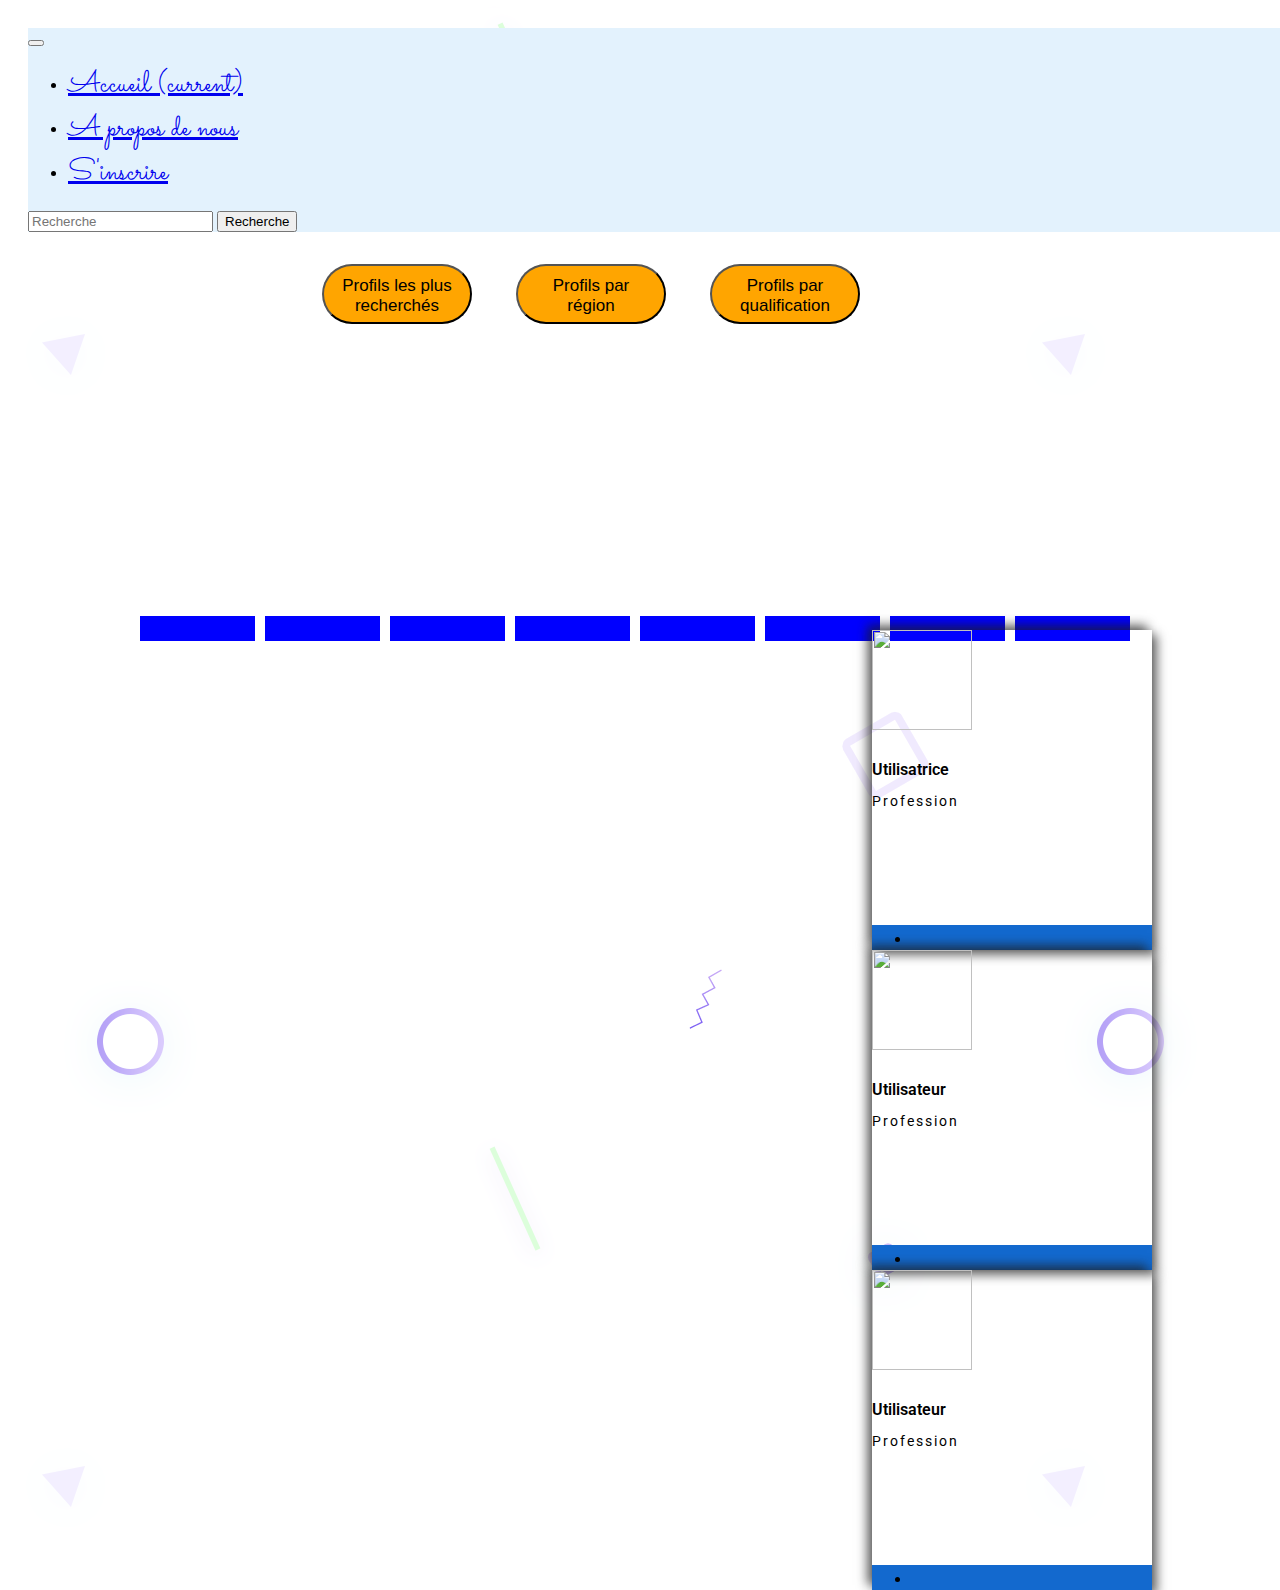
==== pageA.html @ 4a4ed522 "Adding page B and C" ====
<!DOCTYPE html>
<html lang="en">
<head>
  <meta charset="UTF-8">
  <meta http-equiv="X-UA-Compatible" content="IE=edge">
  <meta name="viewport" content="width=device-width, initial-scale=1.0">
  <link rel="stylesheet" href="./css/StyleA.css">
  <link rel="stylesheet" href="https://cdn.jsdelivr.net/npm/bootstrap@4.6.1/dist/css/bootstrap.min.css" integrity="sha384-zCbKRCUGaJDkqS1kPbPd7TveP5iyJE0EjAuZQTgFLD2ylzuqKfdKlfG/eSrtxUkn" crossorigin="anonymous">
  <link rel="stylesheet" href="https://cdnjs.cloudflare.com/ajax/libs/font-awesome/6.1.1/css/all.min.css" integrity="sha512-KfkfwYDsLkIlwQp6LFnl8zNdLGxu9YAA1QvwINks4PhcElQSvqcyVLLD9aMhXd13uQjoXtEKNosOWaZqXgel0g==" crossorigin="anonymous" referrerpolicy="no-referrer" />
  <title>Page A</title>
</head>
<body>
  <div class="main-container">
    <div class="main-menu">
      <nav class="navbar navbar-expand-lg navbar-light bg-light"style="background-color: #e3f2fd;">
        <button class="navbar-toggler" type="button" data-toggle="collapse" data-target="#navbarTogglerDemo01" aria-controls="navbarTogglerDemo01" aria-expanded="false" aria-label="Toggle navigation">
          <span class="navbar-toggler-icon"></span>
        </button>
        <div class="collapse navbar-collapse" id="navbarTogglerDemo01">
          
          <ul class="navbar-nav mr-auto mt-2 mt-lg-0">
            <li class="nav-item active">
              <a class="nav-link" href="#">Accueil <span class="sr-only">(current)</span></a>
            </li>
            <li class="nav-item">
              <a class="nav-link" href="#">A propos de nous</a>
            </li>
            <li class="nav-item">
              <a class="nav-link " href="#">S'inscrire</a>
            </li>
          </ul>
          <form class="form-inline my-2 my-lg-0">
            <input class="form-control mr-sm-2" type="search" placeholder="Recherche" aria-label="Search">
            <button class="btn btn-outline-success my-2 my-sm-0" type="submit">Recherche</button>
          </form>
        </div>
      </nav>
    </div>

    <div class="second-menu ">
      
          <p>
            <button type="button" class="btn boutton">Profils les plus recherchés</button>
            <button type="button" class="btn boutton">Profils par région</button>
            <button type="button" class="btn boutton">Profils par qualification</button>
          </p>
          
      </div>
      <div class="parent-wrapper">
        <div class="parent">
          <div class="child">XX</div>
          <div class="child">XX</div>
          <div class="child">XX</div>
          <div class="child">XX</div>
          <div class="child">XX</div>
          <div class="child">XX</div>
          <div class="child">XX</div>
          <div class="child">XX</div>
        </div>
      </div>
    </div>
  </div>

<!--              Profiles            -->
<div class="container">
  <div class="row">
      <div class="col-md-4 mb-md-0 mb-3">
          <div class="card d-flex flex-column align-items-center justify-content-center">
              <div class="inner-content d-flex flex-column align-items-center justify-content-center">
                  <div class="img-container rounded-circle">
                      <img src="https://images.pexels.com/photos/415829/pexels-photo-415829.jpeg?auto=compress&cs=tinysrgb&dpr=1&w=500"
                          alt="" class="rounded-circle">
                  </div>
                  <div class="h3">Utilisatrice</div>
                  <p class="designation text-muted text-uppercase">Profession</p>
              </div>
              <ul
                  class="social-links d-flex align-items-center justify-content-around list-unstyled w-100 fs-5 m-0 p-0">
                  <li><a href="#"><span class="fab fa-facebook"></span></a></li>
                  <li><a href="#"><span class="fab fa-twitter"></span></a></li>
                  <li><a href="#"><span class="fab fa-google-plus"></span></a></li>
                  <li><a href="#"><span class="fab fa-linkedin-in"></span></a></li>
              </ul>
          </div>
      </div>
      <div class="col-md-4 mb-md-0 mb-3">
          <div class="card d-flex flex-column align-items-center justify-content-center">
              <div class="inner-content d-flex flex-column align-items-center justify-content-center">
                  <div class="img-container rounded-circle">
                      <img src="https://images.pexels.com/photos/220453/pexels-photo-220453.jpeg?auto=compress&cs=tinysrgb&dpr=1&w=500"
                          alt="" class="rounded-circle">
                  </div>
                  <div class="h3">Utilisateur</div>
                  <p class="designation text-muted text-uppercase">Profession</p>
              </div>
              <ul
                  class="social-links d-flex align-items-center justify-content-around list-unstyled w-100 fs-5 m-0 p-0">
                  <li><a href="#"><span class="fab fa-facebook"></span></a></li>
                  <li><a href="#"><span class="fab fa-twitter"></span></a></li>
                  <li><a href="#"><span class="fab fa-google-plus"></span></a></li>
                  <li><a href="#"><span class="fab fa-linkedin-in"></span></a></li>
              </ul>
          </div>
      </div>
      <div class="col-md-4 mb-md-0 mb-3">
          <div class="card d-flex flex-column align-items-center justify-content-center">
              <div class="inner-content d-flex flex-column align-items-center justify-content-center">
                  <div class="img-container rounded-circle">
                      <img src="https://images.pexels.com/photos/2379005/pexels-photo-2379005.jpeg?auto=compress&cs=tinysrgb&dpr=1&w=500"
                          alt="" class="rounded-circle">
                  </div>
                  <div class="h3">Utilisateur</div>
                  <p class="designation text-muted text-uppercase">Profession</p>
              </div>
              <ul
                  class="social-links d-flex align-items-center justify-content-around list-unstyled w-100 fs-5 m-0 p-0">
                  <li><a href="#"><span class="fab fa-facebook"></span></a></li>
                  <li><a href="#"><span class="fab fa-twitter"></span></a></li>
                  <li><a href="#"><span class="fab fa-google-plus"></span></a></li>
                  <li><a href="#"><span class="fab fa-linkedin-in"></span></a></li>
              </ul>
          </div>
      </div>
  </div>
</div>






  <script src="https://cdn.jsdelivr.net/npm/jquery@3.5.1/dist/jquery.slim.min.js" integrity="sha384-DfXdz2htPH0lsSSs5nCTpuj/zy4C+OGpamoFVy38MVBnE+IbbVYUew+OrCXaRkfj" crossorigin="anonymous"></script>
   <script src="https://cdn.jsdelivr.net/npm/bootstrap@4.6.1/dist/js/bootstrap.bundle.min.js" integrity="sha384-fQybjgWLrvvRgtW6bFlB7jaZrFsaBXjsOMm/tB9LTS58ONXgqbR9W8oWht/amnpF" crossorigin="anonymous"></script> 
</body>
</html>
---- css/StyleA.css ----
@import url('https://fonts.googleapis.com/css2?family=Montserrat:wght@300&family=Roboto:ital,wght@0,300;1,100&family=Sacramento&display=swap');

html,
body {
    height: 300px;
    background-image: url( '/assets/product_bg.png' );
    font-family: 'Roboto';

}


.main-container {
  width: 100%;
  height: 80%;
  position:absolute;
  padding: 20px;
  
}

.main-container a {
  font-family : 'Sacramento' , cursive;
  font-size :30px;
}

.second-menu{
  position: absolute;
  align-items: center;
  margin:  20px;
  padding: 10px;
  justify-content: center;
  top: 25%;
  left: 20%;
  font-family: 'Montserrat', sans-serif;
  
  
}



.boutton{
  border-radius: 30px;
  width: 150px;
  height: 60px;
}

.second-menu button {
  background-color:orange;
 padding: 10px;
 margin:  20px;
  padding: 10px;
  font-size: 17px;
  text-align: center;

}



 /* Media Query for Mobile Devices */
 @media (max-width: 480px) {
  .second-menu{
    position: absolute;
    left:10%;
    top:20%;
  }
  .second-menu p {
    display:flex;
    flex-wrap: wrap;
    width: 100%;
    height:100%;
    
  }
  .second-menu button{
    padding: 5px;
    margin:  10px;
    
  }
  .parent-wrapper {
    position: absolute;
    top:100%;
    width: 100%;
  }
}

.parent-wrapper {
  height: 100%;
  width: 75%;
  position: absolute;
  top:80%;
  left:10%;
}
.parent {
  display: flex;
  font-size: 0;
  flex-wrap: wrap;
  margin: -10px 0 0 -10px;
}
.child {
  display: inline-block;
  background:blue;
  margin: 10px 0 0 10px;
  flex-grow: 1;
  height: 25px;
}




.container {
  position:absolute;
    top: 70%;
    right:10%;
}

.container .col-md-4 {
    display: flex;
    align-items: center;
    justify-content: center;
}

.container .card::before {
    content: "";
    position: absolute;
    top: -50px;
    height: 0;
    width: 150%;
    background-color: #1369ce;
    z-index: -1;
    border-bottom-left-radius: 50%;
    border-bottom-right-radius: 50%;
    transition: all 0.5s ease-in-out;
}

.container .card {
    width: 280px;
    height: 320px;
    overflow: hidden;
    z-index: 3;
    transition: all 0.5s ease-in-out;
    border: none;
    box-shadow: 5px 5px 10px #1f1f1fa8,
                -5px -5px 10px #1f1f1fa8;
}

.container .card:hover::before {
    height: 150px;
}

.container .card .img-container {
    width: 100px;
    height: 100px;
    margin-bottom: 30px;
    transition: all 0.5s ease-in-out;
}

.container .card:hover .img-container {
    border: 10px solid #1369ce;
}

.container .card .img-container img {
    width: 100%;
    height: 100%;
    object-fit: cover;
    transform: scale(1);
    transition: all 0.5s ease-in-out;
}

.container .card:hover .img-container img {
    box-shadow: 0 0 0 14px #f7f5ec;
    transform: scale(0.8);
}

.container .card .h3 {
    margin-bottom: 5px !important;
    font-weight: 600;
    pointer-events: none;
}

.container .card .designation {
    font-size: 0.85rem;
    letter-spacing: 2px;
    pointer-events: none;
}

.container .card ul {
    background-color: #1369ce;
    transition: all 0.5s ease-in-out;
    transform: translateY(100px);
}

.container .card:hover ul {
    transform: translateY(40px);
}

.container .card ul li {
    padding: 5px 8px;
    transition: all 0.4s;
}

.container .card ul li a {
    color: #FFF;
}

.container .card ul li:hover {
    background: #fff;
}

.container .card ul li:hover a {
    color: #1369ce;
}
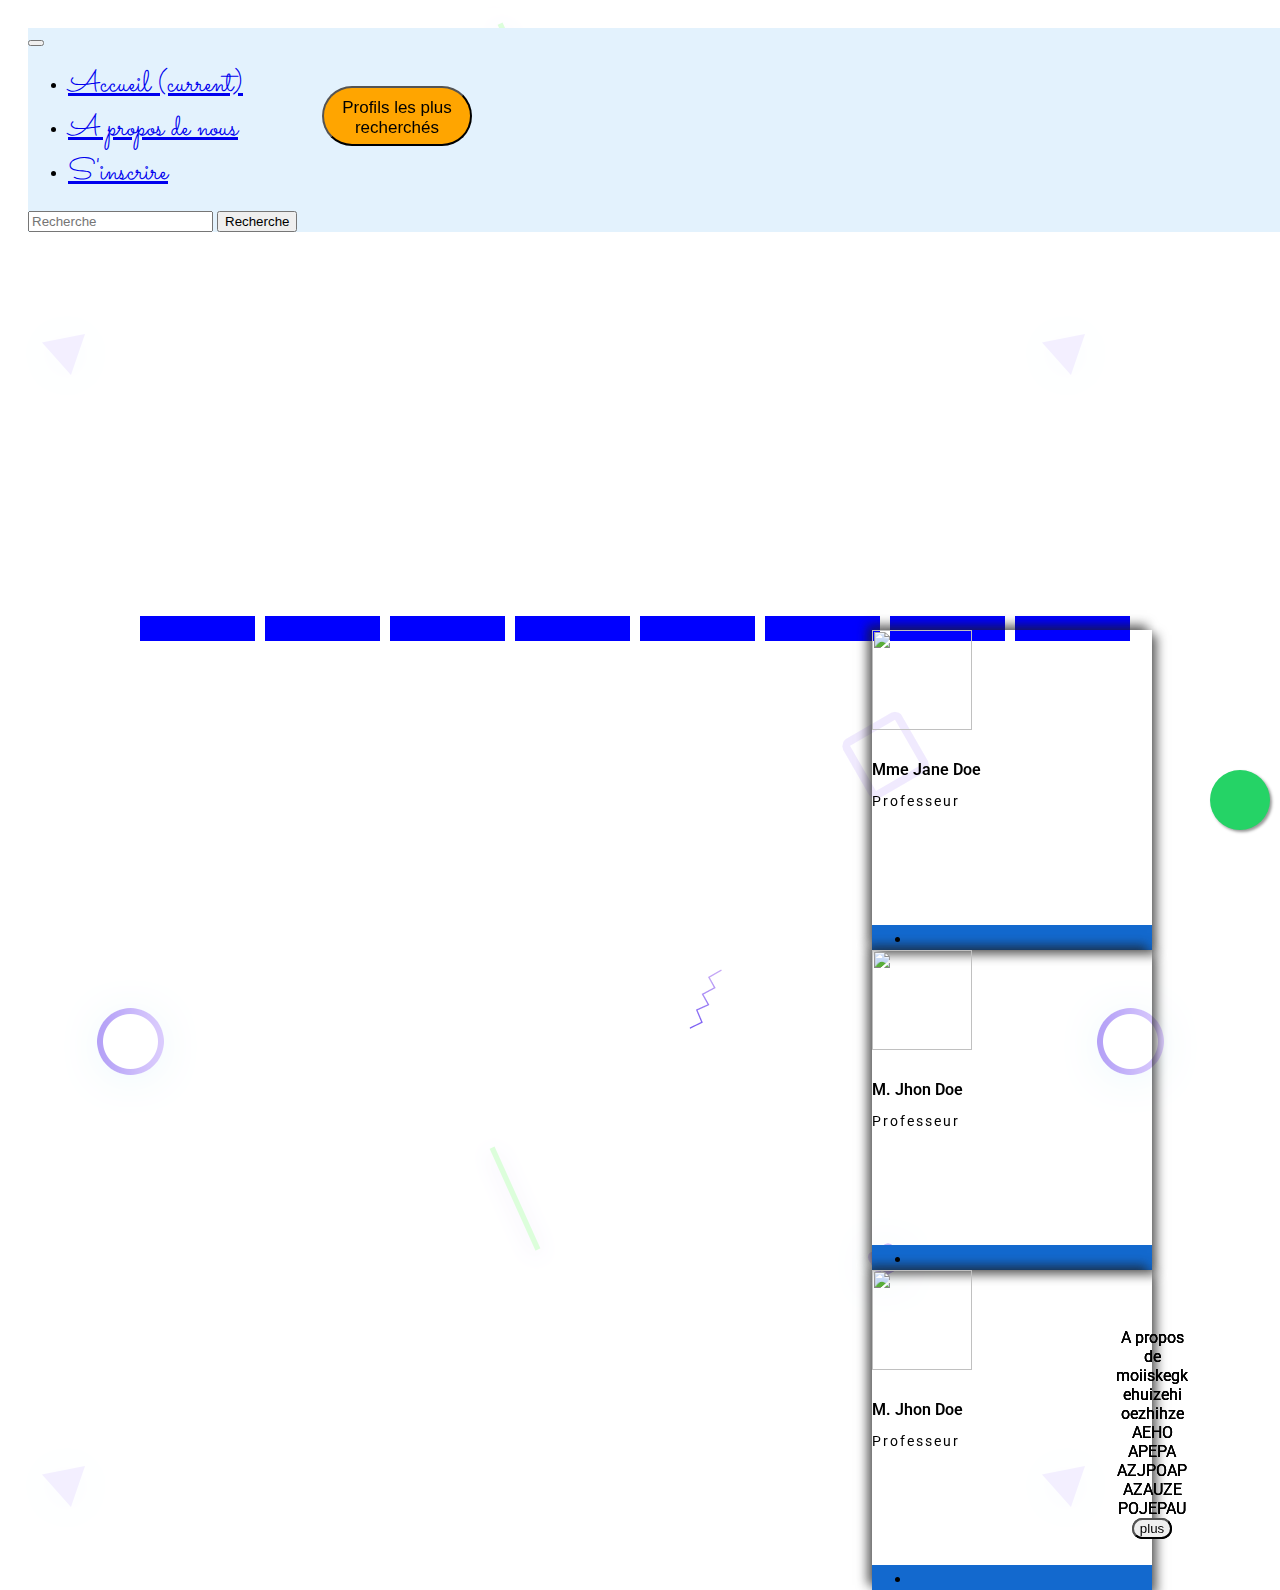
==== commit 1e7045eb: "ending with page B and C" ====
--- a/pageA.html
+++ b/pageA.html
@@ -39,10 +39,10 @@
 
     <div class="second-menu ">
       
-          <p>
+          <p class="stickyTop">
+            <!-- <button type="button" class="btn boutton">Profils les plus recherchés</button> -->
             <button type="button" class="btn boutton">Profils les plus recherchés</button>
-            <button type="button" class="btn boutton">Profils par région</button>
-            <button type="button" class="btn boutton">Profils par qualification</button>
+            <!-- <button type="button" class="btn boutton">Profils par qualification</button> -->
           </p>
           
       </div>
@@ -71,8 +71,14 @@
                       <img src="https://images.pexels.com/photos/415829/pexels-photo-415829.jpeg?auto=compress&cs=tinysrgb&dpr=1&w=500"
                           alt="" class="rounded-circle">
                   </div>
-                  <div class="h3">Utilisatrice</div>
-                  <p class="designation text-muted text-uppercase">Profession</p>
+                  <div class="h3">Mme Jane Doe</div>
+                  <p class="designation text-muted text-uppercase">Professeur</p>
+                  <div class="container">
+                    <div class="row" style="display:flex;text-align:center; justify-content:center; padding:10px;">
+                      <div class="col-sm"><p class="svoirPlus">A propos de moiiskegk ehuizehi oezhihze  AEHO APEPA AZJPOAP AZAUZE POJEPAU  <button class="btn btn-warning"  style="border-radius:15px;">plus</button></p></div>
+                      
+                    </div>
+                  </div>
               </div>
               <ul
                   class="social-links d-flex align-items-center justify-content-around list-unstyled w-100 fs-5 m-0 p-0">
@@ -90,8 +96,14 @@
                       <img src="https://images.pexels.com/photos/220453/pexels-photo-220453.jpeg?auto=compress&cs=tinysrgb&dpr=1&w=500"
                           alt="" class="rounded-circle">
                   </div>
-                  <div class="h3">Utilisateur</div>
-                  <p class="designation text-muted text-uppercase">Profession</p>
+                  <div class="h3">M. Jhon Doe</div>
+                  <p class="designation text-muted text-uppercase">Professeur</p>
+                  <div class="container">
+                    <div class="row" style="display:flex;text-align:center; justify-content:center; padding:10px;">
+                      <div class="col-sm"><p class="svoirPlus">A propos de moiiskegk ehuizehi oezhihze  AEHO APEPA AZJPOAP AZAUZE POJEPAU  <button class="btn btn-warning"  style="border-radius:15px;">plus</button></p></div>
+                      
+                    </div>
+                  </div>
               </div>
               <ul
                   class="social-links d-flex align-items-center justify-content-around list-unstyled w-100 fs-5 m-0 p-0">
@@ -109,8 +121,14 @@
                       <img src="https://images.pexels.com/photos/2379005/pexels-photo-2379005.jpeg?auto=compress&cs=tinysrgb&dpr=1&w=500"
                           alt="" class="rounded-circle">
                   </div>
-                  <div class="h3">Utilisateur</div>
-                  <p class="designation text-muted text-uppercase">Profession</p>
+                  <div class="h3">M. Jhon Doe</div>
+                  <p class="designation text-muted text-uppercase">Professeur</p>
+                  <div class="container">
+                    <div class="row" style="display:flex;text-align:center; justify-content:center; padding:10px;">
+                      <div class="col-sm"><p class="svoirPlus">A propos de moiiskegk ehuizehi oezhihze  AEHO APEPA AZJPOAP AZAUZE POJEPAU  <button class="btn btn-warning"  style="border-radius:15px;">plus</button></p></div>
+                      
+                    </div>
+                  </div>
               </div>
               <ul
                   class="social-links d-flex align-items-center justify-content-around list-unstyled w-100 fs-5 m-0 p-0">
@@ -124,6 +142,22 @@
   </div>
 </div>
 
+<!-- Back to top button -->
+<button
+        type="button"
+        class="btn btn-danger btn-floating btn-lg"
+        id="btn-back-to-top"
+        >
+  <i class="fa fa-arrow-up"></i>
+</button>
+<a href="https://api.whatsapp.com/send?phone=+221781110455&text=Hola%21%20Quisiera%20m%C3%A1s%20informaci%C3%B3n%20sobre%20Varela%202." class="float" target="_blank">
+  <i class="fab fa-whatsapp my-float"></i>
+  </a>
+
+
+
+
+
 
 
 
@@ -131,5 +165,7 @@
 
   <script src="https://cdn.jsdelivr.net/npm/jquery@3.5.1/dist/jquery.slim.min.js" integrity="sha384-DfXdz2htPH0lsSSs5nCTpuj/zy4C+OGpamoFVy38MVBnE+IbbVYUew+OrCXaRkfj" crossorigin="anonymous"></script>
    <script src="https://cdn.jsdelivr.net/npm/bootstrap@4.6.1/dist/js/bootstrap.bundle.min.js" integrity="sha384-fQybjgWLrvvRgtW6bFlB7jaZrFsaBXjsOMm/tB9LTS58ONXgqbR9W8oWht/amnpF" crossorigin="anonymous"></script> 
+   
+   <script src="./Scripts/scrollTop.js"></script>
 </body>
 </html>--- a/css/StyleA.css
+++ b/css/StyleA.css
@@ -206,4 +206,46 @@
 
 .container .card ul li:hover a {
     color: #1369ce;
+}
+
+.stickyTop{
+  position: fixed;
+  top:50px;
+}
+
+#btn-back-to-top {
+  position: fixed;
+  bottom: 20px;
+  right: 20px;
+  display: none;
+}
+
+.float{
+	position:fixed;
+	width:60px;
+	height:60px;
+	bottom:70px;
+	right:10px;
+	background-color:#25d366;
+	color:#FFF;
+	border-radius:50px;
+	text-align:center;
+  font-size:30px;
+	box-shadow: 2px 2px 3px #999;
+  z-index:100;
+}
+
+.my-float{
+	margin-top:16px;
+}
+
+.svoirPlus{
+  
+  position:absolute;
+  margin-left:2px;
+}
+.svoirPlusTwo{
+  
+  position:absolute;
+  margin-left:55%;
 }